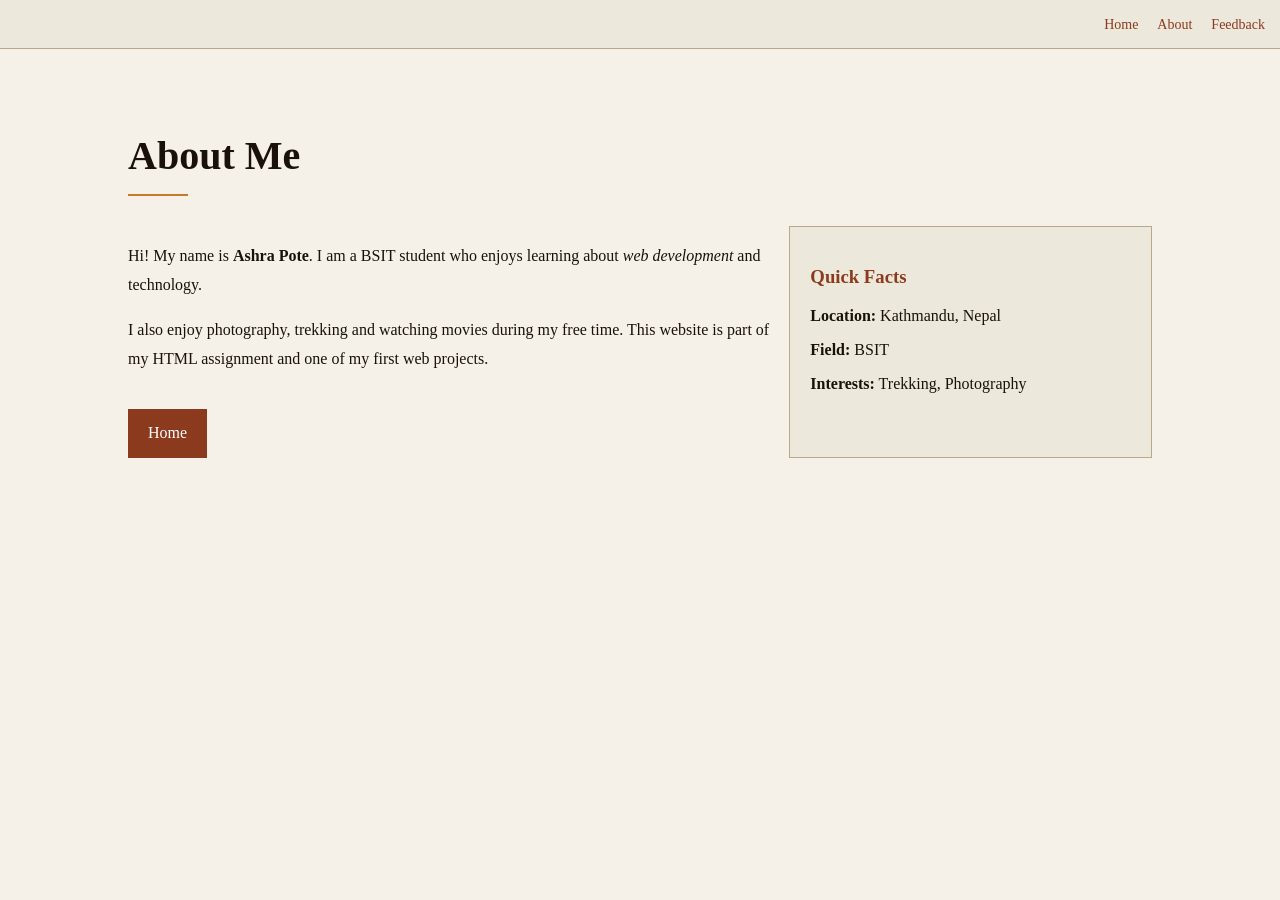
==== about.html @ 7a3a93c1 "Added HTML assignment files" ====
<!DOCTYPE html>
<html lang="en">
<head>
  <meta charset="UTF-8">
  <meta name="viewport" content="width=device-width, initial-scale=1.0">
  <title>About Me</title>

  <style>
    body {
      font-family: Georgia, serif;
      background-color: #f5f0e8;
      color: #1a1208;
      margin: 0;
      padding: 0;
    }

    nav {
      background-color: #ede8dc;
      padding: 15px;
      text-align: right;
      border-bottom: 1px solid #b8a98a;
    }

    nav a {
      text-decoration: none;
      color: #8b3a1e;
      margin-left: 15px;
      font-size: 14px;
    }

    nav a:hover {
      color: #c47b2b;
    }

    .container {
      width: 80%;
      margin: auto;
      padding: 50px 20px;
    }

    h2 {
      font-size: 40px;
      margin-bottom: 15px;
      color: #1a1208;
    }

    .line {
      width: 60px;
      height: 2px;
      background-color: #c47b2b;
      margin-bottom: 30px;
    }

    .content {
      display: flex;
      gap: 20px;
    }

    .about-text {
      flex: 2;
      line-height: 1.8;
    }

    .card {
      flex: 1;
      background-color: #ede8dc;
      padding: 20px;
      border: 1px solid #b8a98a;
    }

    .card h3 {
      color: #8b3a1e;
    }

    .button {
      display: inline-block;
      margin-top: 20px;
      padding: 10px 20px;
      background-color: #8b3a1e;
      color: white;
      text-decoration: none;
    }

    .button:hover {
      background-color: #c47b2b;
    }
  </style>
</head>

<body>

  <nav>
    <a href="index.html">Home</a>
    <a href="about.html">About</a>
    <a href="feedback.html">Feedback</a>
  </nav>

  <div class="container">

    <h2>About Me</h2>

    <div class="line"></div>

    <div class="content">

      <div class="about-text">
        <p>
          Hi! My name is <strong>Ashra Pote</strong>. I am a BSIT
          student who enjoys learning about <em>web development</em> and technology.
        </p>

        <p>
          I also enjoy photography, trekking and watching movies during my free time.
          This website is part of my HTML assignment and one of my first web projects.
        </p>

        <a href="index.html" class="button">Home</a>
      </div>

      <div class="card">
        <h3>Quick Facts</h3>

        <p><strong>Location:</strong> Kathmandu, Nepal</p>
        <p><strong>Field:</strong> BSIT </p>
        <p><strong>Interests:</strong> Trekking, Photography</p>
      </div>

    </div>
  </div>

</body>
</html>
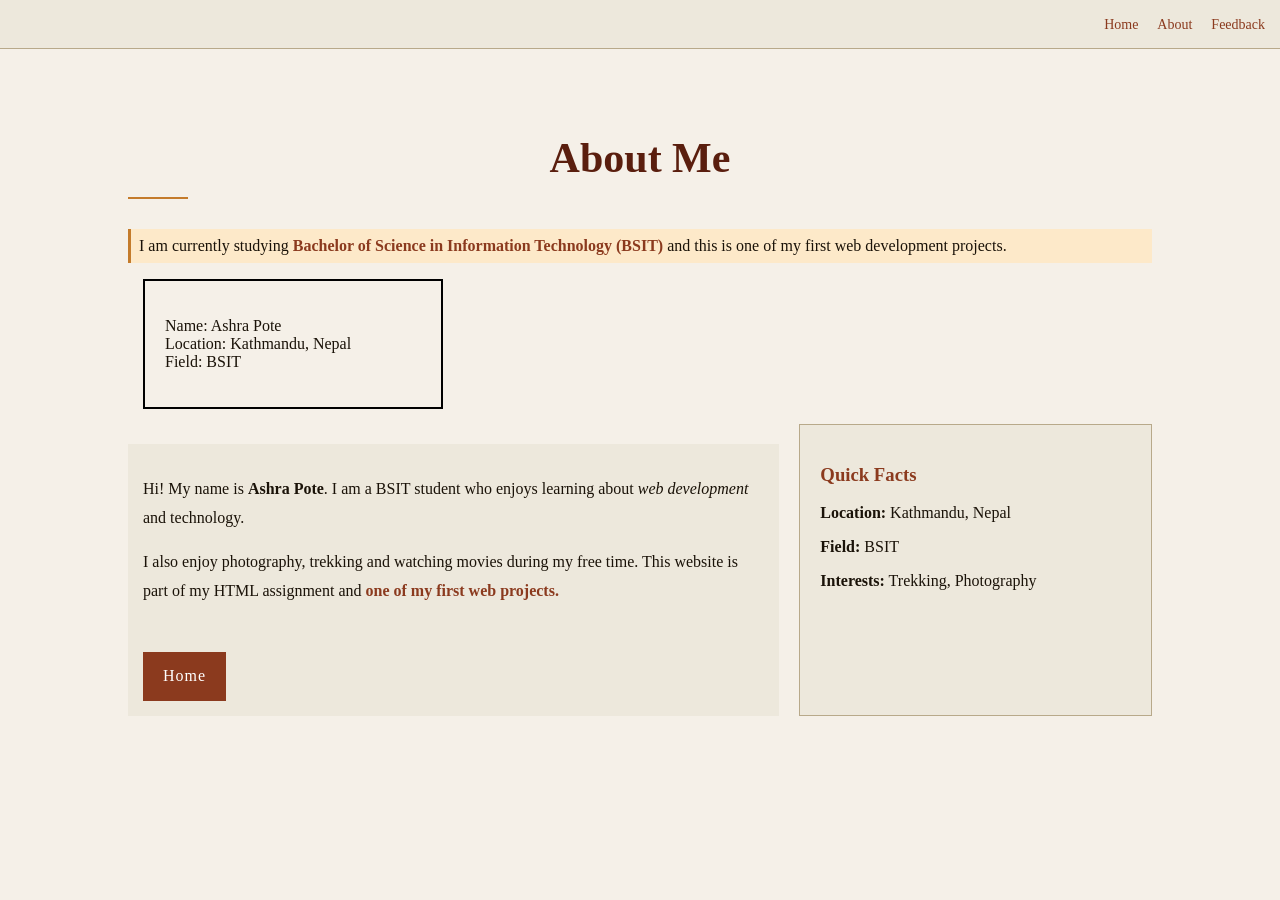
==== commit ec9fe071: "Add CSS styling to index, about and feedback pages" ====
--- a/about.html
+++ b/about.html
@@ -5,88 +5,16 @@
   <meta name="viewport" content="width=device-width, initial-scale=1.0">
   <title>About Me</title>
 
+  <link rel="stylesheet" href="style.css">
+
   <style>
-    body {
-      font-family: Georgia, serif;
-      background-color: #f5f0e8;
-      color: #1a1208;
-      margin: 0;
-      padding: 0;
-    }
-
-    nav {
-      background-color: #ede8dc;
-      padding: 15px;
-      text-align: right;
-      border-bottom: 1px solid #b8a98a;
-    }
-
-    nav a {
-      text-decoration: none;
-      color: #8b3a1e;
-      margin-left: 15px;
-      font-size: 14px;
-    }
-
-    nav a:hover {
-      color: #c47b2b;
-    }
-
-    .container {
-      width: 80%;
-      margin: auto;
-      padding: 50px 20px;
-    }
-
-    h2 {
+    .page-title {
       font-size: 40px;
       margin-bottom: 15px;
-      color: #1a1208;
-    }
-
-    .line {
-      width: 60px;
-      height: 2px;
-      background-color: #c47b2b;
-      margin-bottom: 30px;
-    }
-
-    .content {
-      display: flex;
-      gap: 20px;
-    }
-
-    .about-text {
-      flex: 2;
-      line-height: 1.8;
-    }
-
-    .card {
-      flex: 1;
-      background-color: #ede8dc;
-      padding: 20px;
-      border: 1px solid #b8a98a;
-    }
-
-    .card h3 {
-      color: #8b3a1e;
-    }
-
-    .button {
-      display: inline-block;
-      margin-top: 20px;
-      padding: 10px 20px;
-      background-color: #8b3a1e;
-      color: white;
-      text-decoration: none;
-    }
-
-    .button:hover {
-      background-color: #c47b2b;
     }
   </style>
+
 </head>
-
 <body>
 
   <nav>
@@ -95,15 +23,25 @@
     <a href="feedback.html">Feedback</a>
   </nav>
 
-  <div class="container">
+  <div class="about-container">
 
-    <h2>About Me</h2>
+    <h2 id="main-heading" class="page-title">About Me</h2>
 
     <div class="line"></div>
 
+    <p class="highlight">
+      I am currently studying
+      <span class="highlight-text">Bachelor of Science in Information Technology (BSIT)</span>
+      and this is one of my first web development projects.
+    </p>
+
+    <div class="info-box">
+      <p>Name: Ashra Pote<br>Location: Kathmandu, Nepal<br>Field: BSIT</p>
+    </div>
+
     <div class="content">
 
-      <div class="about-text">
+      <div class="about-text content-div">
         <p>
           Hi! My name is <strong>Ashra Pote</strong>. I am a BSIT
           student who enjoys learning about <em>web development</em> and technology.
@@ -111,17 +49,17 @@
 
         <p>
           I also enjoy photography, trekking and watching movies during my free time.
-          This website is part of my HTML assignment and one of my first web projects.
+          This website is part of my HTML assignment and
+          <span class="highlight-text">one of my first web projects.</span>
         </p>
 
-        <a href="index.html" class="button">Home</a>
+        <a href="index.html" class="button" style="letter-spacing: 1px;">Home</a>
       </div>
 
-      <div class="card">
+      <div class="card-side">
         <h3>Quick Facts</h3>
-
         <p><strong>Location:</strong> Kathmandu, Nepal</p>
-        <p><strong>Field:</strong> BSIT </p>
+        <p><strong>Field:</strong> BSIT</p>
         <p><strong>Interests:</strong> Trekking, Photography</p>
       </div>
 
--- a/style.css
+++ b/style.css
@@ -0,0 +1,266 @@
+/* =====================
+   style.css — External CSS
+   ===================== */
+
+/* A. Background color + Font family for entire page */
+body {
+  font-family: Georgia, serif;
+  background-color: #f5f0e8;
+  color: #1a1208;
+  margin: 0;
+  padding: 0;
+}
+
+/* A. Heading colors */
+h1, h2 {
+  color: #8b3a1e;
+}
+
+/* B. Element selector — all <p> elements */
+p {
+  font-size: 16px;
+}
+
+/* B. Class selector — highlight class */
+.highlight {
+  background-color: #fde9c9;
+  padding: 8px;
+  border-left: 3px solid #c47b2b;
+}
+
+/* B. ID selector — main-heading styled differently */
+#main-heading {
+  font-size: 42px;
+  color: #5a1e0e;
+  text-align: center;
+}
+
+/* C. Text color and alignment */
+.intro {
+  text-align: center;
+  color: #3b2a1a;
+  max-width: 600px;
+  margin: auto;
+  line-height: 1.8;
+}
+
+/* C. Background color on a section */
+.section-bg {
+  background-color: #ede8dc;
+  padding: 20px;
+}
+
+/* D. Box model */
+.info-box {
+  width: 300px;
+  padding: 20px;
+  border: 2px solid black;
+  margin: 15px;
+  box-sizing: border-box;
+}
+
+/* E. Div styling */
+.content-div {
+  background-color: #ede8dc;
+  padding: 15px;
+  margin-top: 20px;
+}
+
+/* E. Span styling */
+span.highlight-text {
+  color: #8b3a1e;
+  font-weight: bold;
+}
+
+/* Nav */
+nav {
+  background-color: #ede8dc;
+  padding: 15px;
+  text-align: right;
+  border-bottom: 1px solid #b8a98a;
+}
+
+nav a {
+  text-decoration: none;
+  color: #8b3a1e;
+  margin-left: 15px;
+  font-size: 14px;
+}
+
+nav a:hover {
+  color: #c47b2b;
+}
+
+/* Cards */
+.container {
+  width: 80%;
+  margin: auto;
+  display: flex;
+  gap: 20px;
+  margin-top: 30px;
+}
+
+.card {
+  background-color: #ede8dc;
+  padding: 20px;
+  border: 1px solid #b8a98a;
+  flex: 1;
+}
+
+li {
+  margin-bottom: 10px;
+}
+
+/* Button */
+.button {
+  display: inline-block;
+  margin-top: 30px;
+  padding: 10px 20px;
+  background-color: #8b3a1e;
+  color: white;
+  text-decoration: none;
+}
+
+.button:hover {
+  background-color: #c47b2b;
+}
+
+/* G. Fixed Navbar */
+.fixed-nav {
+  position: fixed;
+  top: 0;
+  left: 0;
+  width: 100%;
+  background-color: #ede8dc;
+  padding: 15px;
+  text-align: right;
+  border-bottom: 1px solid #b8a98a;
+  z-index: 1000;
+  box-sizing: border-box;
+}
+
+.fixed-nav a {
+  text-decoration: none;
+  color: #8b3a1e;
+  margin-left: 15px;
+  font-size: 14px;
+}
+
+.fixed-nav a:hover {
+  color: #c47b2b;
+}
+
+/* G. Main content — relative position */
+.main-content {
+  position: relative;
+  margin-top: 60px;
+  padding: 40px 10%;
+}
+
+/* G. Absolute box inside main content */
+.important-box {
+  position: absolute;
+  top: 20px;
+  right: 40px;
+  background-color: #8b3a1e;
+  color: white;
+  padding: 8px 14px;
+  font-size: 13px;
+}
+
+/* G. Sticky heading */
+.sticky-heading {
+  position: sticky;
+  top: 80px;
+  background-color: #f5f0e8;
+  padding: 10px 0;
+  font-size: 24px;
+  color: #8b3a1e;
+  border-bottom: 2px solid #c47b2b;
+  margin-bottom: 15px;
+}
+
+/* About page */
+.about-container {
+  width: 80%;
+  margin: auto;
+  padding: 50px 20px;
+}
+
+.line {
+  width: 60px;
+  height: 2px;
+  background-color: #c47b2b;
+  margin-bottom: 30px;
+}
+
+.content {
+  display: flex;
+  gap: 20px;
+}
+
+.about-text {
+  flex: 2;
+  line-height: 1.8;
+}
+
+.card-side {
+  flex: 1;
+  background-color: #ede8dc;
+  padding: 20px;
+  border: 1px solid #b8a98a;
+}
+
+.card-side h3 {
+  color: #8b3a1e;
+}
+
+/* Feedback page */
+.feedback-container {
+  width: 70%;
+  margin: auto;
+  padding: 40px 20px;
+}
+
+.form-box {
+  background-color: #ede8dc;
+  padding: 25px;
+  border: 1px solid #b8a98a;
+}
+
+label {
+  display: block;
+  margin-top: 15px;
+  margin-bottom: 5px;
+}
+
+input, select, textarea {
+  width: 100%;
+  padding: 10px;
+  border: 1px solid #b8a98a;
+  background-color: #f5f0e8;
+  font-size: 14px;
+  box-sizing: border-box;
+}
+
+textarea {
+  height: 120px;
+}
+
+.options label {
+  display: block;
+  margin: 5px 0;
+}
+
+button {
+  margin-top: 20px;
+  padding: 10px 20px;
+  background-color: #8b3a1e;
+  color: white;
+  border: none;
+  cursor: pointer;
+}
+
+button:hover {
+  background-color: #c47b2b;
+}
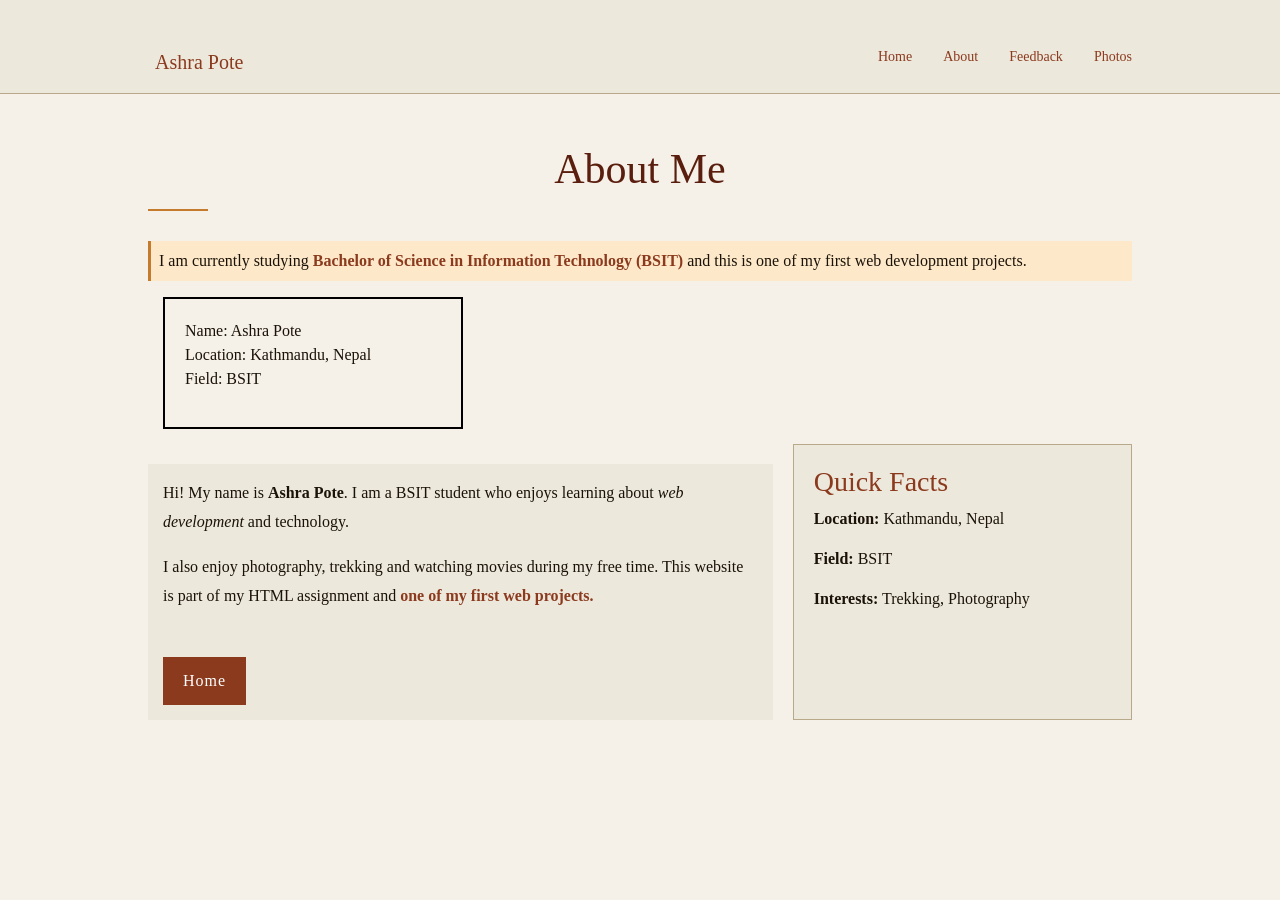
==== commit 86babfee: "Add Bootstrap navbar and photos page" ====
--- a/about.html
+++ b/about.html
@@ -4,6 +4,8 @@
   <meta charset="UTF-8">
   <meta name="viewport" content="width=device-width, initial-scale=1.0">
   <title>About Me</title>
+
+  <link href="https://cdn.jsdelivr.net/npm/bootstrap@5.3.0/dist/css/bootstrap.min.css" rel="stylesheet">
 
   <link rel="stylesheet" href="style.css">
 
@@ -17,11 +19,23 @@
 </head>
 <body>
 
-  <nav>
-    <a href="index.html">Home</a>
-    <a href="about.html">About</a>
-    <a href="feedback.html">Feedback</a>
-  </nav>
+<nav class="navbar navbar-expand-lg">
+  <div class="container">
+    <a class="navbar-brand" href="index.html">Ashra Pote</a>
+    <button class="navbar-toggler" type="button" data-bs-toggle="collapse" data-bs-target="#navbarNav">
+      <span class="navbar-toggler-icon"></span>
+    </button>
+    <div class="collapse navbar-collapse" id="navbarNav">
+      <ul class="navbar-nav ms-auto">
+      <li class="nav-item"><a class="nav-link" href="index.html">Home</a></li>
+      <li class="nav-item"><a class="nav-link" href="about.html">About</a></li>
+      <li class="nav-item"><a class="nav-link" href="feedback.html">Feedback</a></li>
+      <li class="nav-item"><a class="nav-link" href="photos.html">Photos</a></li>
+      </ul>
+    </div>
+  </div>
+</nav>
+  
 
   <div class="about-container">
 
@@ -66,5 +80,7 @@
     </div>
   </div>
 
+  <script src="https://cdn.jsdelivr.net/npm/bootstrap@5.3.0/dist/js/bootstrap.bundle.min.js"></script>
+
 </body>
 </html>
--- a/style.css
+++ b/style.css
@@ -263,4 +263,83 @@
 
 button:hover {
   background-color: #c47b2b;
+}
+
+.navbar {
+  background-color: #ede8dc !important;
+  border-bottom: 1px solid #b8a98a;
+}
+
+.navbar-brand {
+  color: #8b3a1e !important;
+  font-family: Georgia, serif;
+}
+
+.navbar-nav .nav-link {
+  color: #8b3a1e !important;
+  font-size: 14px;
+}
+
+.navbar-nav .nav-link:hover {
+  color: #c47b2b !important;
+}
+
+.photos-page {
+  padding: 40px 5%;
+}
+
+.photos-page h1 {
+  text-align: center;
+  margin-bottom: 20px;
+}
+
+.photos-page h2 {
+  margin-top: 30px;
+  margin-bottom: 15px;
+  border-bottom: 2px solid #c47b2b;
+  padding-bottom: 8px;
+}
+
+.photos-flex {
+  display: flex;
+  flex-wrap: wrap;
+  gap: 12px;
+}
+
+.flex-item {
+  flex: 1 1 100%;
+}
+
+.flex-item img {
+  width: 100%;
+  height: 200px;
+  object-fit: cover;
+}
+
+@media (min-width: 769px) and (max-width: 1024px) {
+  .flex-item { flex: 1 1 calc(50% - 12px); }
+}
+
+@media (min-width: 1025px) {
+  .flex-item { flex: 1 1 calc(25% - 12px); }
+}
+
+.photos-grid {
+  display: grid;
+  gap: 12px;
+  grid-template-columns: 1fr;
+}
+
+.photos-grid img {
+  width: 100%;
+  height: 200px;
+  object-fit: cover;
+}
+
+@media (min-width: 769px) and (max-width: 1024px) {
+  .photos-grid { grid-template-columns: repeat(2, 1fr); }
+}
+
+@media (min-width: 1025px) {
+  .photos-grid { grid-template-columns: repeat(4, 1fr); }
 }
